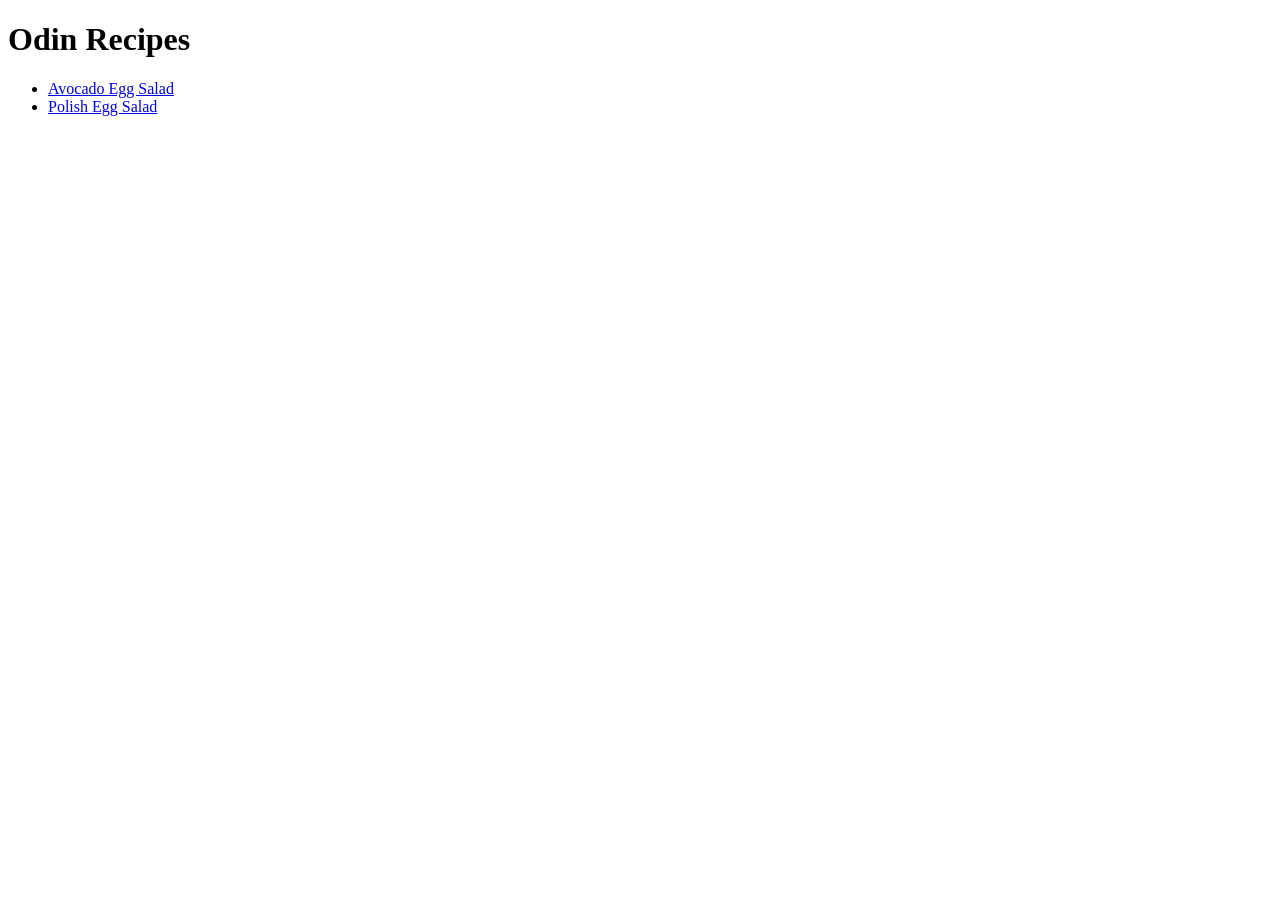
==== index.html @ 2369ef45 "odin recipe html website project, understanding basics such as tags, links and images" ====
<!DOCTYPE html>
<html lang="en">
<head>
    <meta charset="UTF-8">
    <meta name="viewport" content="width=device-width, initial-scale=1.0">
    <title>Odin Recipes</title>
</head>
<body>
    <h1>Odin Recipes</h1>
    <ul>
        <li><a href="recipes/avacado_egg_salad.html">Avocado Egg Salad</a></li>
        <li><a href="recipes/polish_egg_salad.html">Polish Egg Salad</a></li>
    </ul>
</body>
</html>
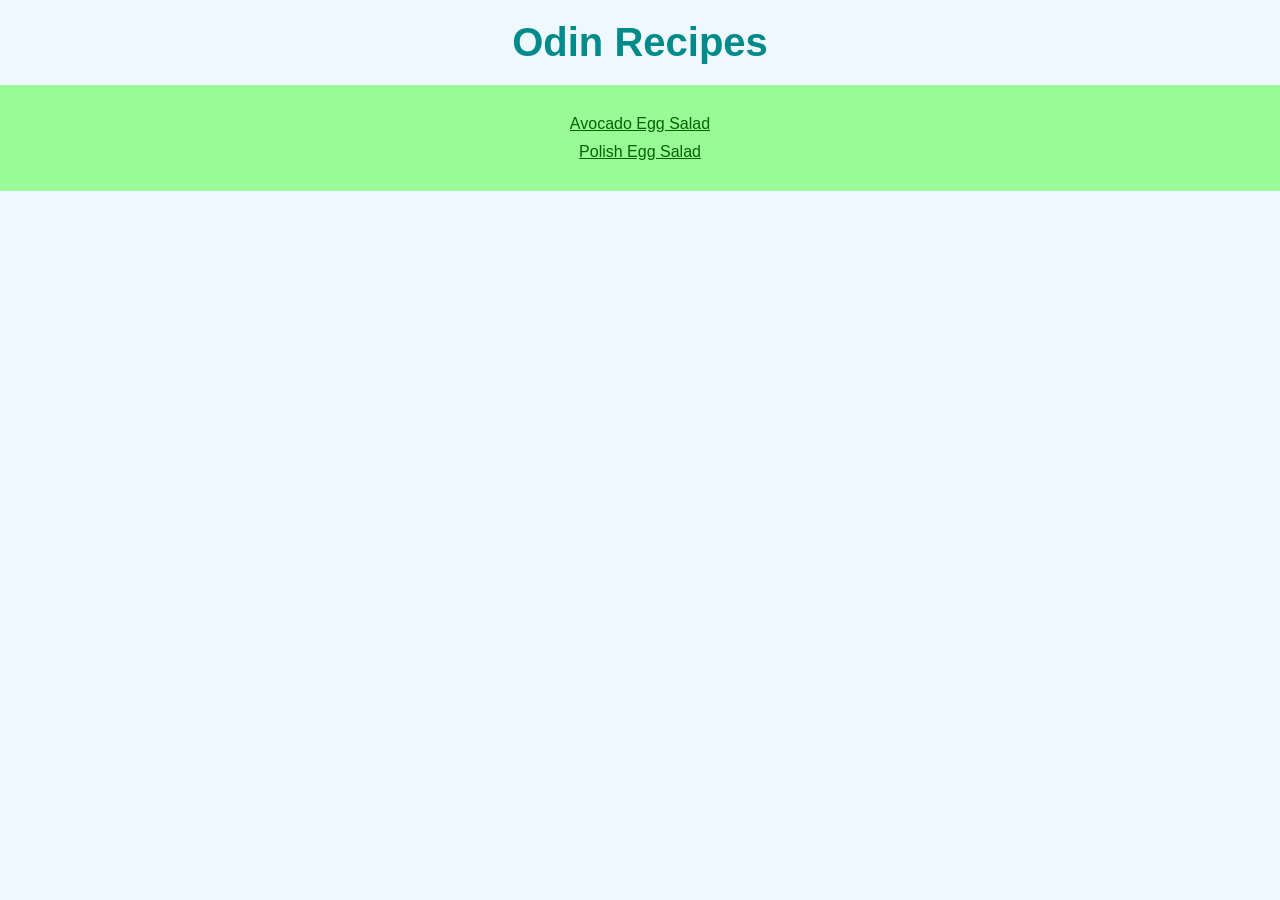
==== commit f7f0f96f: "Added style to index.html file" ====
--- a/index.html
+++ b/index.html
@@ -4,12 +4,13 @@
     <meta charset="UTF-8">
     <meta name="viewport" content="width=device-width, initial-scale=1.0">
     <title>Odin Recipes</title>
+    <link rel="stylesheet" href="styles.css">
 </head>
 <body>
-    <h1>Odin Recipes</h1>
-    <ul>
-        <li><a href="recipes/avacado_egg_salad.html">Avocado Egg Salad</a></li>
-        <li><a href="recipes/polish_egg_salad.html">Polish Egg Salad</a></li>
+    <h1 class="title">Odin Recipes</h1>
+    <ul class="recipe-list">
+        <li class="recipe"><a href="recipes/avacado_egg_salad.html" class="recipe-link">Avocado Egg Salad</a></li>
+        <li class="recipe"><a href="recipes/polish_egg_salad.html" class="recipe-link">Polish Egg Salad</a></li>
     </ul>
 </body>
 </html>
--- a/styles.css
+++ b/styles.css
@@ -0,0 +1,33 @@
+* {
+    margin: 0;
+    padding: 0;
+    box-sizing: border-box;
+}
+
+body {
+    background-color: aliceblue;
+    font-family: Verdana, Geneva, Tahoma, sans-serif;
+}
+
+.title {
+    text-align: center;
+    font-size: 40px;
+    margin: 20px auto;
+    color: darkcyan
+}
+
+.recipe-list {
+    background-color: palegreen;
+    margin: 20px auto;
+    padding: 20px;
+    list-style: none;
+}
+
+.recipe {
+    text-align: center;
+    margin: 10px 0;
+}
+
+.recipe-link {
+    color: darkgreen;
+}
